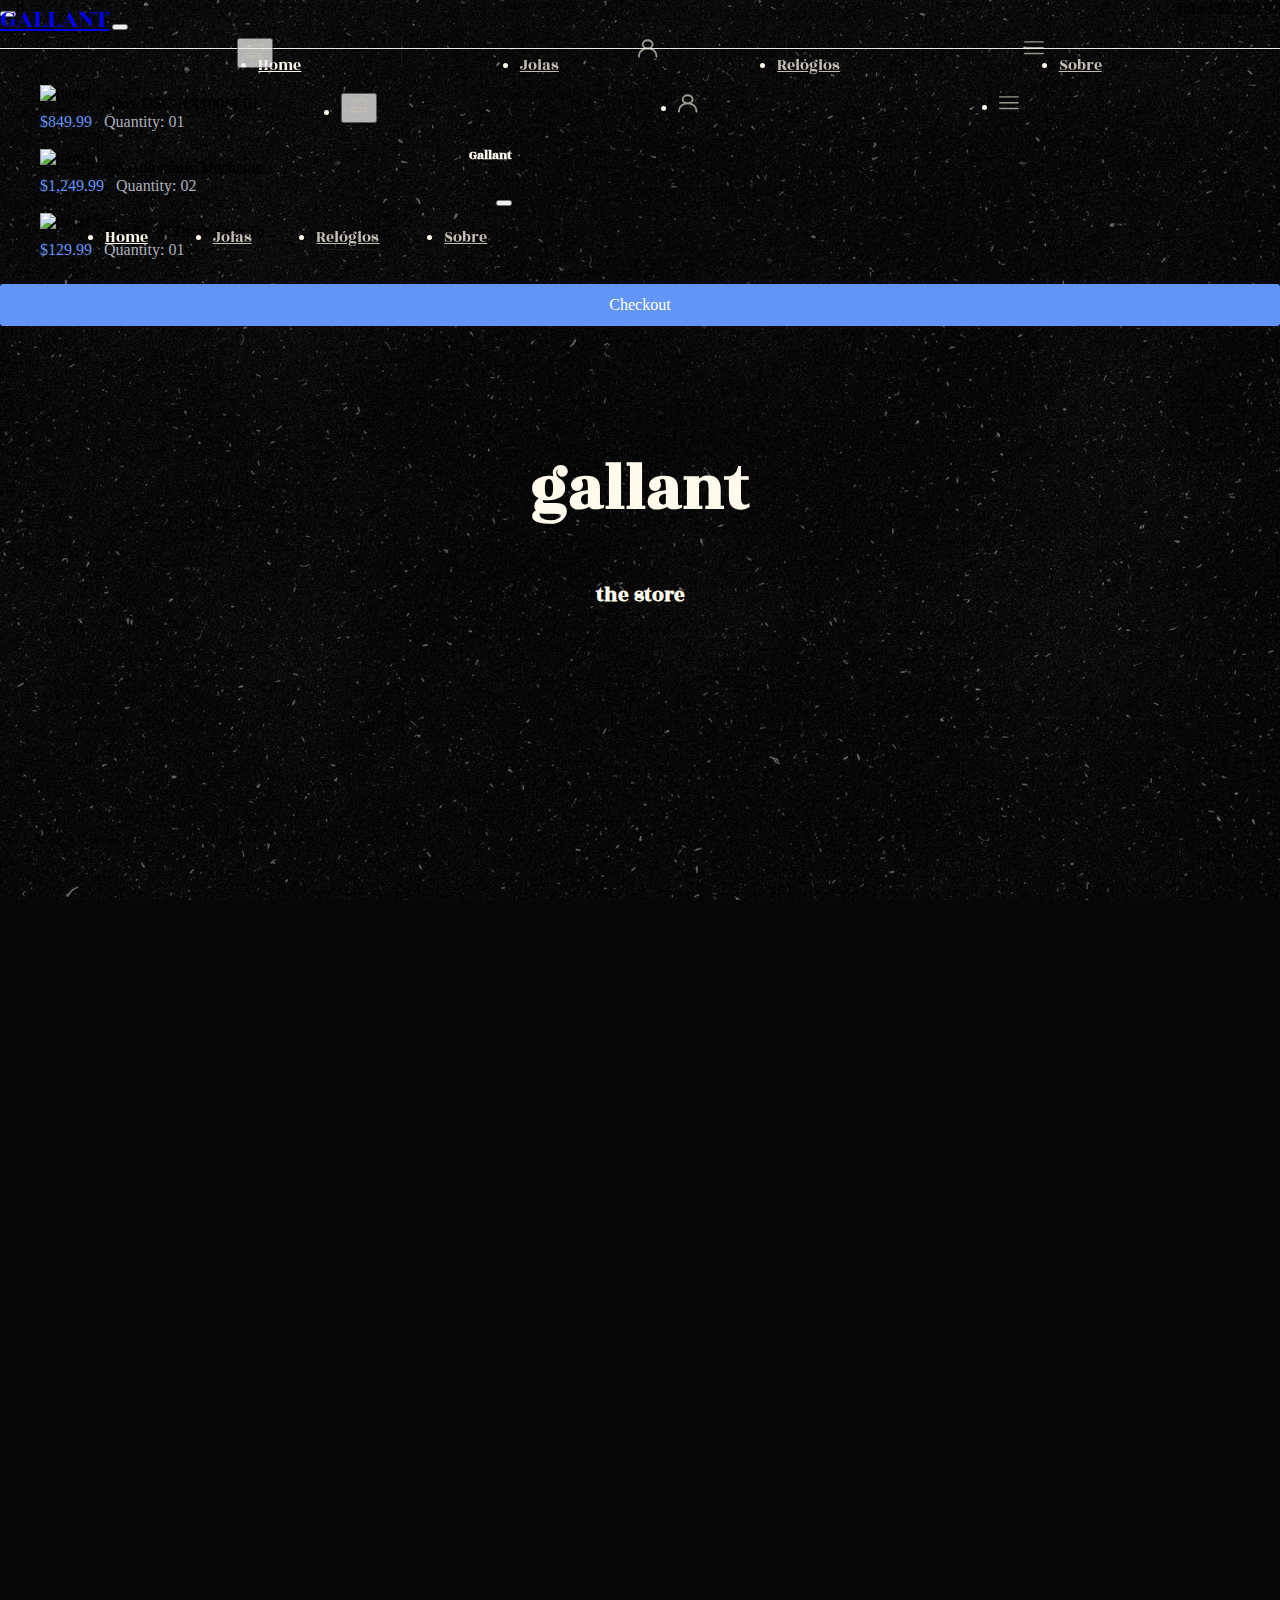
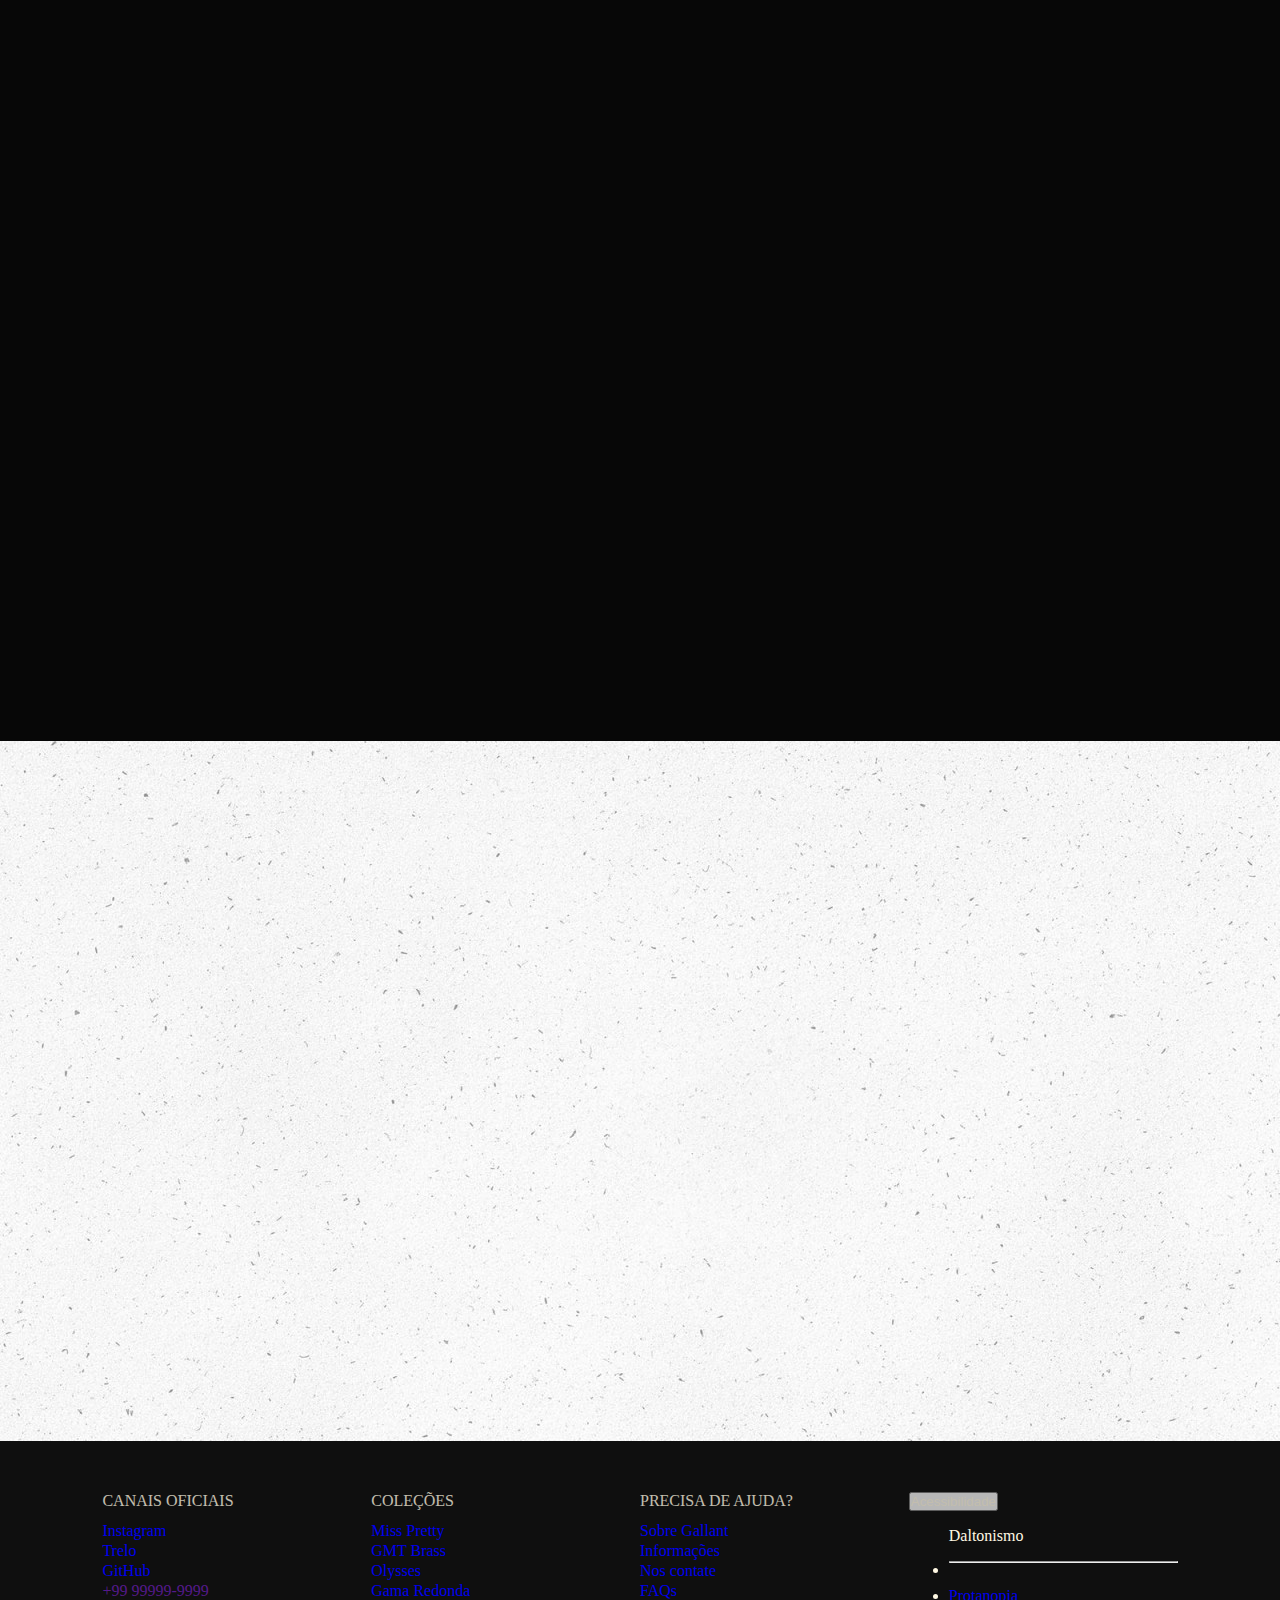
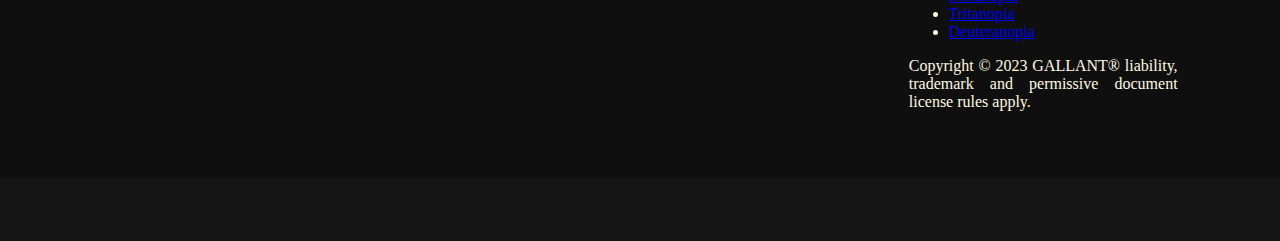
==== pt-br/index.html @ 7de2619b "change home to index" ====
<!DOCTYPE html>
<html lang="pt-br">
<head>
  <meta charset="UTF-8">
  <meta http-equiv="X-UA-Compatible" content="IE=edge">
  <meta name="viewport" content="width=device-width, initial-scale=1.0">
  <meta name="description" content="Gallant é o nome principal em artigos de luxo. Tem a sua sede em Garça, Brasil. Criou a primeira marca global do mundo em artigos de luxo.">
  <meta name="keywords" content="Gallant,Luxo,Artigos,Joia,Relógio,Ana,Gabriel,Maria,Matheus">
  <meta name="author" content="Gallant Co.">
  <link rel="shortcut icon" href="assets/img/whiteTiaraIcon.png" type="image/x-icon">
  <title>Home · Gallant</title>
  <!-- Link Bootstrap CSS -->
  <link href="https://cdn.jsdelivr.net/npm/bootstrap@5.3.0-alpha2/dist/css/bootstrap.min.css" rel="stylesheet" integrity="sha384-aFq/bzH65dt+w6FI2ooMVUpc+21e0SRygnTpmBvdBgSdnuTN7QbdgL+OapgHtvPp" crossorigin="anonymous">
  <!-- Link Style CSS -->
  <link rel="stylesheet" href="css/home-style.css">
  <!-- Link JavaScript -->
  <script defer src="javascript/home-script.js"></script>
</head>
<body>
  <nav class="navbar navbar-expand-lg bg-tertiary navjs" data-bs-theme="dark">
    <div class="container-fluid no-flex-lg">
      <div class="collapse navbar-collapse nav-div-empty col-2"></div>
      <div class="nav-div nav-div-brand col-2">
        <a class="navbar-brand" href="index.html" draggable="false">GALLANT</a>
        <button class="navbar-toggler" type="button" data-bs-toggle="offcanvas" data-bs-target="#offcanvasNavbar" aria-controls="offcanvasNavbar" aria-label="Toggle navigation">
          <span class="navbar-toggler-icon"></span>
        </button>
      </div>
      <div class="collapse navbar-collapse nav-div col-4" id="navbarSupportedContent">
        <ul class="navbar-nav nav-nav">
          <li class="nav-item">
            <a class="nav-link active" aria-current="page" href="index.html" draggable="false">Home</a>
          </li>
          <li class="nav-item">
            <a class="nav-link" href="page/jewerly.html" draggable="false">Joias</a>
          </li> 
          <li class="nav-item">
            <a class="nav-link" href="page/watch.html" draggable="false">Relógios</a>
          </li> 
          <li class="nav-item">
            <a class="nav-link" href="page/about.html" draggable="false">Sobre</a>
          </li>
        </ul>
      </div>
      <div class="collapse navbar-collapse nav-div col-2" id="navbarSupportedContent">
        <ul class="navbar-nav nav-nav">
          <li class="nav-item">
            <button class="nav-link" onclick="cart_click()">
              <svg xmlns="http://www.w3.org/2000/svg" width="25" height="21" viewBox="0 0 25 21" fill="none" class="nav-icon">
              <path d="M20.3725 19.0086C21.2895 19.0086 22.033 18.4039 22.033 17.658C22.033 16.912 21.2895 16.3073 20.3725 16.3073C19.4554 16.3073 18.712 16.912 18.712 17.658C18.712 18.4039 19.4554 19.0086 20.3725 19.0086Z" stroke-width="2" stroke-linecap="round" stroke-linejoin="round"/>
              <path d="M9.30247 19.0086C10.2195 19.0086 10.963 18.4039 10.963 17.658C10.963 16.912 10.2195 16.3073 9.30247 16.3073C8.3854 16.3073 7.64197 16.912 7.64197 17.658C7.64197 18.4039 8.3854 19.0086 9.30247 19.0086Z" stroke-width="2" stroke-linecap="round" stroke-linejoin="round"/>
              <path d="M4.321 2.80086H23.14L20.926 12.7056H6.535L4.321 2.80086ZM4.321 2.80086C4.1365 2.20057 3.214 1 1 1" stroke-width="2" stroke-linecap="round" stroke-linejoin="round"/>
              <path d="M20.926 12.7056H6.53503H4.57649C2.60126 12.7056 1.55353 13.409 1.55353 14.5064C1.55353 15.6039 2.60126 16.3073 4.57649 16.3073H20.3725" stroke-width="2" stroke-linecap="round" stroke-linejoin="round"/>
              </svg>
            </button>
          </li>
          <li class="nav-item">
            <a class="nav-link" href="page/accout.html" draggable="false">
              <svg xmlns="http://www.w3.org/2000/svg" width="21" height="20" viewBox="0 0 21 20" fill="none" class="nav-icon">
                <path d="M1 18.8947V17.8272C1 13.6999 5.11339 10.3541 10.1875 10.3541C15.2616 10.3541 19.375 13.6999 19.375 17.8272V18.8947" stroke-width="2" stroke-linecap="round" stroke-linejoin="round"/>
                <path d="M10.1875 10.3541C13.0869 10.3541 15.4375 8.44215 15.4375 6.08375C15.4375 3.72531 13.0869 1.81342 10.1875 1.81342C7.288 1.81342 4.9375 3.72531 4.9375 6.08375C4.9375 8.44215 7.288 10.3541 10.1875 10.3541Z" stroke-width="2" stroke-linecap="round" stroke-linejoin="round"/>
              </svg>
            </a>
          </li> 
          <li class="nav-item">
            <a class="nav-link" href="#" draggable="false"> <!-- AAAAAAAAAAAAAAAAAAAAAAAAAAAAAAAAAAAAAAAAAAAAAAAAAAAAAAAAAAAAAAAAAAAAAAAAAAAAAAAAAAAAAAAAAAAAAAAAAAAAAAAAAAAAAAAAAAAAAAAAAAAAAAAAAAAAAAAAAAAAAAAAAAAAAAAAAAAAAAAAAAAAA dropdown || off canvas -->
              <svg xmlns="http://www.w3.org/2000/svg" width="28" height="19" viewBox="0 0 28 19" fill="none" class="nav-icon">
                <path d="M1 1.62677H26.8543" stroke-width="2" stroke-linecap="round" stroke-linejoin="round"/>
                <path d="M1 9.80505H26.8543" stroke-width="2" stroke-linecap="round" stroke-linejoin="round"/>
                <path d="M1 17.9833H26.8543" stroke-width="2" stroke-linecap="round" stroke-linejoin="round"/>
              </svg>
            </a>
          </li> 
        </ul>
      </div>
      <div class="collapse navbar-collapse nav-div-empty col-2"></div>
      <div class="offcanvas offcanvas-end offcanvas-div" tabindex="-1" id="offcanvasNavbar" aria-labelledby="offcanvasNavbarLabel">
        <div class="offcanvas-header">
          <h5 class="offcanvas-title" id="offcanvasNavbarLabel">Gallant</h5>
          <button type="button" class="btn-close btn-close-offcanvas" data-bs-dismiss="offcanvas" aria-label="Close"></button>
        </div>
        <div class="offcanvas-body offcanvas-body-div">
          <ul class="navbar-nav nav-nav">
            <li class="nav-item">
              <a class="nav-link active border-bottom-li" aria-current="page" href="index.html" draggable="false">Home</a>
            </li>
            <li class="nav-item">
              <a class="nav-link border-bottom-li" href="page/page/jewerly.html" draggable="false">Joias</a>
            </li> 
            <li class="nav-item">
              <a class="nav-link border-bottom-li" href="page/watch.html" draggable="false">Relógios</a>
            </li> 
            <li class="nav-item">
              <a class="nav-link" href="page/about.html" draggable="false">Sobre</a>
            </li>
          </ul>
          <ul class="nav-offcanvas-ul nav-nav">
            <li class="nav-item nav-offcanvas-li border-right">
              <button class="nav-link" type="button" data-bs-toggle="offcanvas" data-bs-target="#offcanvasExample" aria-controls="offcanvasExample">
                <svg xmlns="http://www.w3.org/2000/svg" width="25" height="21" viewBox="0 0 25 21" fill="none" class="nav-icon">
                <path d="M20.3725 19.0086C21.2895 19.0086 22.033 18.4039 22.033 17.658C22.033 16.912 21.2895 16.3073 20.3725 16.3073C19.4554 16.3073 18.712 16.912 18.712 17.658C18.712 18.4039 19.4554 19.0086 20.3725 19.0086Z" stroke-width="2" stroke-linecap="round" stroke-linejoin="round"/>
                <path d="M9.30247 19.0086C10.2195 19.0086 10.963 18.4039 10.963 17.658C10.963 16.912 10.2195 16.3073 9.30247 16.3073C8.3854 16.3073 7.64197 16.912 7.64197 17.658C7.64197 18.4039 8.3854 19.0086 9.30247 19.0086Z" stroke-width="2" stroke-linecap="round" stroke-linejoin="round"/>
                <path d="M4.321 2.80086H23.14L20.926 12.7056H6.535L4.321 2.80086ZM4.321 2.80086C4.1365 2.20057 3.214 1 1 1" stroke-width="2" stroke-linecap="round" stroke-linejoin="round"/>
                <path d="M20.926 12.7056H6.53503H4.57649C2.60126 12.7056 1.55353 13.409 1.55353 14.5064C1.55353 15.6039 2.60126 16.3073 4.57649 16.3073H20.3725" stroke-width="2" stroke-linecap="round" stroke-linejoin="round"/>
                </svg>
              </button>
            </li> 
            <li class="nav-item nav-offcanvas-li border-right">
              <a class="nav-link" href="page/accout.html" draggable="false">
                <svg xmlns="http://www.w3.org/2000/svg" width="21" height="20" viewBox="0 0 21 20" fill="none" class="nav-icon">
                  <path d="M1 18.8947V17.8272C1 13.6999 5.11339 10.3541 10.1875 10.3541C15.2616 10.3541 19.375 13.6999 19.375 17.8272V18.8947" stroke-width="2" stroke-linecap="round" stroke-linejoin="round"/>
                  <path d="M10.1875 10.3541C13.0869 10.3541 15.4375 8.44215 15.4375 6.08375C15.4375 3.72531 13.0869 1.81342 10.1875 1.81342C7.288 1.81342 4.9375 3.72531 4.9375 6.08375C4.9375 8.44215 7.288 10.3541 10.1875 10.3541Z" stroke-width="2" stroke-linecap="round" stroke-linejoin="round"/>
                </svg>
              </a>
            </li> 
            <li class="nav-item">
              <a class="nav-link nav-offcanvas-li" href="#" draggable="false"> <!-- AAAAAAAAAAAAAAAAAAAAAAAAAAAAAAAAAAAAAAAAAAAAAAAAAAAAAAAAAAAAAAAAAAAAAAAAAAAAAAAAAAAAAAAAAAAAAAAAAAAAAAAAAAAAAAAAAAAAAAAAAAAAAAAAAAAAAAAAAAAAAAAAAAAAAAAAAAAAAAAAAAAAA dropdown || off canvas -->
                <svg xmlns="http://www.w3.org/2000/svg" width="28" height="19" viewBox="0 0 28 19" fill="none" class="nav-icon">
                  <path d="M1 1.62677H26.8543" stroke-width="2" stroke-linecap="round" stroke-linejoin="round"/>
                  <path d="M1 9.80505H26.8543" stroke-width="2" stroke-linecap="round" stroke-linejoin="round"/>
                  <path d="M1 17.9833H26.8543" stroke-width="2" stroke-linecap="round" stroke-linejoin="round"/>
                </svg>
              </a>
            </li> 
          </ul>
        </div>
      </div>
    </div>
  </nav>
  <div class="container-cart">
    <div class="shopping-cart" id="shopping-cart">
      <div class="shopping-cart-header">
        <div class="shopping-cart-total">
          <span class="">Total:</span>
          <span class="">$2,229.97</span>
        </div>
      </div>
      <ul class="shopping-cart-items">
        <li class="clearfix">
          <img src="https://s3-us-west-2.amazonaws.com/s.cdpn.io/195612/cart-item1.jpg" alt="item1" />
          <span class="item-name">Sony DSC-RX100M III</span>
          <span class="item-price">$849.99</span>
          <span class="item-quantity">Quantity: 01</span>
        </li>
  
        <li class="clearfix">
          <img src="https://s3-us-west-2.amazonaws.com/s.cdpn.io/195612/cart-item2.jpg" alt="item1" />
          <span class="item-name">KS Automatic Mechanic...</span>
          <span class="item-price">$1,249.99</span>
          <span class="item-quantity">Quantity: 02</span>
        </li>
  
        <li class="clearfix">
          <img src="https://s3-us-west-2.amazonaws.com/s.cdpn.io/195612/cart-item3.jpg" alt="item1" />
          <span class="item-name">Kindle, 6" Glare-Free To...</span>
          <span class="item-price">$129.99</span>
          <span class="item-quantity">Quantity: 01</span>
        </li>
      </ul>
  
      <a href="#" class="button">Checkout</a>
    </div> <!--end shopping-cart -->
  </div>
  <div class="offcanvas offcanvas-start shopping-cart-offcanvas" tabindex="-1" id="offcanvasExample" aria-labelledby="offcanvasExampleLabel">
      <div class="offcanvas-header shopping-cart-header">
        <div class="shopping-cart-total">
          <span class="">Total:</span>
          <span class="">$2,229.97</span>
        </div>
        <button type="button" class="btn-close" data-bs-dismiss="offcanvas" aria-label="Close"></button>
      </div>
      <div class="offcanvas-body">
        <ul class="shopping-cart-items">
          <li class="clearfix">
            <img src="https://s3-us-west-2.amazonaws.com/s.cdpn.io/195612/cart-item1.jpg" alt="item1" />
            <span class="item-name">Sony DSC-RX100M III</span>
            <span class="item-price">$849.99</span>
            <span class="item-quantity">Quantity: 01</span>
          </li>
    
          <li class="clearfix">
            <img src="https://s3-us-west-2.amazonaws.com/s.cdpn.io/195612/cart-item2.jpg" alt="item1" />
            <span class="item-name">KS Automatic Mechanic...</span>
            <span class="item-price">$1,249.99</span>
            <span class="item-quantity">Quantity: 02</span>
          </li>
    
          <li class="clearfix">
            <img src="https://s3-us-west-2.amazonaws.com/s.cdpn.io/195612/cart-item3.jpg" alt="item1" />
            <span class="item-name">Kindle, 6" Glare-Free To...</span>
            <span class="item-price">$129.99</span>
            <span class="item-quantity">Quantity: 01</span>
          </li>
        </ul>
        <a href="#" class="button">Checkout</a>
    </div> <!--end shopping-cart -->
  </div>
  <header class="header">
    <div class="header-container">
      <h1 id="gallant-home">gallant</h1>
      <h2>the store</h2>
    </div>
  </header>
  <section class="jewelry-section">
    <div data-inviewport="fade-in-left" class="container-md jewelry-container-div">
      <div class="jewelry-container">
        <div class="jewelry-grid-1"></div>
        <div class="jewelry-grid-2"></div>
        <div class="jewelry-grid-3"></div>
      </div>
      <div class="jewelry-container-text">
        <div class="jewelry-item-text-1">
          <h1>Mostrando a você os elementos da moda</h1>
        </div>
        <div class="jewelry-item-text-2">
          <p class="jewelry-p-text-2">
            Lorem ipsum dolor sit amet, consectetur adipiscing elit, sed do eiusmod tempor incididunt ut labore et dolore magna aliqua. Ut enim ad minim veniam, quis nostrud exercitation ullamco laboris.
          </p>
        </div>
      </div>
    </div>
  </section>
  <section class="watch-section">
    <div data-inviewport="fade-in-right" class="watch-container-div">
      <div class="watch-container">
        <div class="watch-grid-1"></div>
        <div class="watch-grid-2"></div>
        <div class="watch-grid-3"></div>
      </div>
      <div class="watch-container-watch container-md">
        <div class="watch-item-text-1">
          <p class="watch-p-text-1">
            Lorem ipsum dolor sit amet, consectetur adipiscing elit, sed do eiusmod tempor incididunt ut labore et dolore magna aliqua. Ut enim ad minim veniam, quis nostrud exercitation ullamco laboris.
          </p>
        </div>
        <div class="watch-item-text-2">
          <h1 class="watch-h1-text-2">Experimente a mais alta elite dos relógios</h1>
        </div>
      </div>
    </div>
  </section>
  <section class="link-carousel" data-inviewport="fade-in">
    <div class="marquee-div">
      <div class="marquee-group">
        <a href="page/jewerly.html" class="marquee-a" draggable="false"><ion-icon name="scan-outline" class="marquee-icon"></ion-icon>Joias</a>
        <a href="page/watch.html" class="marquee-a" draggable="false"><ion-icon name="scan-outline" class="marquee-icon"></ion-icon>Relógios</a>
        <a href="https://github.com/SenaiStudents/Gallant" target="_blank" class="marquee-a" draggable="false"><ion-icon name="scan-outline" class="marquee-icon"></ion-icon>GitHub</a>
        <a href="page/about.html" class="marquee-a" draggable="false"><ion-icon name="scan-outline" class="marquee-icon"></ion-icon>Sobre</a>
        <a href="page/accout.html" class="marquee-a" draggable="false"><ion-icon name="scan-outline" class="marquee-icon"></ion-icon>Conta</a>
      </div>
      <div aria-hidden="true" class="marquee-group">
        <a href="page/jewerly.html" class="marquee-a" draggable="false"><ion-icon name="scan-outline" class="marquee-icon"></ion-icon>Joias</a>
        <a href="page/watch.html" class="marquee-a" draggable="false"><ion-icon name="scan-outline" class="marquee-icon"></ion-icon>Relógios</a>
        <a href="https://github.com/SenaiStudents/Gallant" target="_blank" class="marquee-a" draggable="false"><ion-icon name="scan-outline" class="marquee-icon"></ion-icon>GitHub</a>
        <a href="page/about.html" class="marquee-a" draggable="false"><ion-icon name="scan-outline" class="marquee-icon"></ion-icon>Sobre</a>
        <a href="page/accout.html" class="marquee-a" draggable="false"><ion-icon name="scan-outline" class="marquee-icon"></ion-icon>Conta</a>
      </div>
    </div>
  </section>
  <footer class="footer-section">
    <div class="footer-container container-md">
      <div class="footer-div footer-div-1">
        <span class="footer-span">CANAIS OFICIAIS</span>
        <ul class="footer-ul">
          <li class="footer-li"><a href="https://www.instagram.com/theoficialgallant/" target="_blank" class="footer-a link-light" draggable="false">Instagram</a></li>
          <li class="footer-li"><a href="https://trello.com/b/QyQCjizK/projeto-senai" target="_blank" class="footer-a link-light" draggable="false">Trelo</a></li>
          <li class="footer-li"><a href="https://github.com/SenaiStudents/Gallant" target="_blank" class="footer-a link-light" draggable="false">GitHub</a></li>
          <li class="footer-li"><a href="" target="_blank" class="footer-a link-light" draggable="false">+99 99999-9999</a></li>
        </ul>
      </div>
      <div class="footer-div footer-div-2">
        <span class="footer-span">COLEÇÕES</span>
        <ul class="footer-ul">
          <li class="footer-li"><a href="#" class="footer-a link-light" draggable="false">Miss Pretty</a></li>
          <li class="footer-li"><a href="#" class="footer-a link-light" draggable="false">GMT Brass</a></li>
          <li class="footer-li"><a href="#" class="footer-a link-light" draggable="false">Olysses</a></li>
          <li class="footer-li"><a href="#" class="footer-a link-light" draggable="false">Gama Redonda</a></li>
        </ul>
      </div>
      <div class="footer-div footer-div-3">
        <span class="footer-span">PRECISA DE AJUDA?</span>
        <ul class="footer-ul">
          <li class="footer-li"><a href="page/about.html" class="footer-a link-light" draggable="false">Sobre Gallant</a></li>
          <li class="footer-li"><a href="page/about.html" class="footer-a link-light" draggable="false">Informações</a></li>
          <li class="footer-li"><a href="page/about.html" class="footer-a link-light" draggable="false">Nos contate</a></li>
          <li class="footer-li"><a href="page/about.html" class="footer-a link-light" draggable="false">FAQs</a></li>
        </ul>
      </div>
      <div class="footer-div footer-acessibilidade">
        <div class="dropdown footer-dropdown">
          <button class="btn btn-terciary dropdown-toggle footer-dropdown-btt" type="button" data-bs-toggle="dropdown" aria-expanded="false">
            Acessibilidade
          </button>
          <ul class="dropdown-menu">
            <p class="dropdown-item" href="#">Daltonismo</p>
            <li><hr class="dropdown-divider"></li>
            <li><a class="dropdown-item" href="#">Protanopia </a></li>
            <li><a class="dropdown-item" href="#">Tritanopia</a></li>
            <li><a class="dropdown-item" href="#">Deuteranopia</a></li>
          </ul>
        </div>
        <p class="footer-p text-break">Copyright © 2023 GALLANT® liability, trademark and permissive document license rules apply.</p>
      </div>
    </div>
    <div class="footer-backtop">
      <a href="#" class="footer-backtop-a"><ion-icon name="caret-up-outline" class="footer-backtop-icon"></ion-icon></a>
    </div>
  </footer>
  <!-- Link Icon Icons -->
  <script type="module" src="https://unpkg.com/ionicons@7.1.0/dist/ionicons/ionicons.esm.js"></script>
  <script nomodule src="https://unpkg.com/ionicons@7.1.0/dist/ionicons/ionicons.js"></script>
  <!-- Link Bootstrap JS -->
  <script src="https://cdn.jsdelivr.net/npm/bootstrap@5.3.0-alpha2/dist/js/bootstrap.bundle.min.js" integrity="sha384-qKXV1j0HvMUeCBQ+QVp7JcfGl760yU08IQ+GpUo5hlbpg51QRiuqHAJz8+BrxE/N" crossorigin="anonymous"></script>
</body>
</html>
---- pt-br/css/home-style.css ----
/* Google Fonts Link */
@font-face {
    font-family: 'Inter';
    src: url(../assets/fonts/Inter.ttf);
}
@font-face {
    font-family: 'Playfair';
    src: url(../assets/fonts/PlayfairDisplay.ttf);
}
@font-face {
    font-family: 'Rozha';
    src: url(../assets/fonts/RozhaOne-Regular.ttf);
}
/* HTML */
body {
    position: relative;
    overflow-x: none;
    overflow-y: overlay;
    padding: 0;
    margin: 0;
    box-sizing: border-box;
    background-color: #070707;
    width: 100%;
}
/* Scrollbar */
*::-webkit-scrollbar {
    width: 12px;
}
*::-webkit-scrollbar-track {
    background-color: transparent;
    border-radius: 8px;
}
*::-webkit-scrollbar-thumb {
    border-radius: 16px;
    background-color: #36363675;
}
*::-webkit-scrollbar-thumb:hover {
    background-color: #363636;
}
/* Navbar */
.navbar {
    color: #FFFAEC;
    height: 86px;
    font-family: Rozha;
    transition: all 0.5s;
    position: fixed;
    width: 100%;
    z-index: 10;
}
.nav-scrolled {
    background-color: #070707;
    box-shadow: 0 3px 10px rgba(0, 0, 0, 0.15);
}
.navbar-brand {
    font-family: 'Rozha';
    font-size: 20pt;
}
.nav-link {
    color: #FFFAEC;
    opacity: 0.75;
}
.nav-link:hover {
    opacity: 1;
}
.active {
    opacity: 1;
}
.nav-icon {
    width: 20px;
    stroke: #FFFAEC;
    opacity: 0.80;
    transition: 500ms;
}
.nav-icon:hover {
    opacity: 1;
}
.nav-nav {
    width: 100%;
    display: flex;
    justify-content: space-evenly;
}
.offcanvas.offcanvas-end {
    width: 40%;
    text-align: end;
}
.nav-offcanvas-ul {
    padding-left: 0;
    display: flex;
    flex-direction: row;
    justify-content: space-evenly;
    position: absolute;
    width: 100%;
    bottom: 1%;
    list-style: none;
}
.border-bottom-li {
    border-bottom: 1px solid #ffffff11;
}
.nav-offcanvas-li {
    padding-right: 10%;
}
.border-right {
    border-right: 1px solid #ffffff11;
}
@media screen and (max-width: 420px) {
    .offcanvas.offcanvas-end {
        width: 50%;
    }
}
@media screen and (max-width: 991px) {
    .nav-div-brand {
        margin-left: 5%;
        width: 90%;
        display: flex;
        justify-content: space-between;
    }
}
/* Cart */
.container-cart {
    margin-right: 10vw;
}
.shopping-cart {
    display: none;
    margin: 65px 0;
    background: rgba(49, 49, 49, 0.689);
    width: 320px;
    position: relative;
    float: right;
    border-radius: 4px;
    padding: 20px;
    color: #fff;
}
.shopping-cart-header {
    border-bottom: 1px solid #E8E8E8;
    padding-bottom: 30px;
}
.shopping-cart-total {
    float: right;
}
.shopping-cart-items {
    padding-top: 20px;
    list-style: none;
}
.shopping-cart-items li {
    margin-bottom: 18px;
}
.shopping-cart-items img {
    float: left;
    margin-right: 12px;
}    
.item-name {
    display: block;
    padding-top: 10px;
    font-size: 16px;
}    
.item-price {
    color: #6394F8;
    margin-right: 8px;
}    
.item-quantity {
    color: #ABB0BE;
}
.shopping-cart:after {
	bottom: 100%;
	left: 35%;
	border: solid transparent;
	content: " ";
	height: 0;
	width: 0;
	position: absolute;
	pointer-events: none;
	border-bottom-color: rgba(49, 49, 49, 0.689);
	border-width: 8px;
	margin-left: -8px;
}

.cart-icon {
  color: #515783;
  font-size: 24px;
  margin-right: 7px;
  float: left;
}
.button {
  background: #6394F8;
  color:white;
  text-align: center;
  padding: 12px;
  text-decoration: none;
  display: block;
  border-radius: 3px;
  font-size: 16px;
  margin: 25px 0 15px 0;
}
.button:hover {
    background: lighten(#6394F8, 30%);
}
.clearfix:after {
  content: "";
  display: table;
  clear: both;
}
/* Header */
header {
    background: url(../assets/img/noise-overlay-black.png) fixed center #070707;
    width: 100%;
    height: 100svh;
    object-fit: cover;
    position: absolute;
    top: 0;
    left: 0;
    z-index: -1;
}
.header-container {
    position: relative;
    color: #FFFAEC;
    font-family: Rozha;
    text-align: center;
    top: 44svh;
}
header h1 {
    font-size: 50pt
}
header h2 {
    font-size: 16pt
}
/* Jewelry */
.jewelry-section {
    background-color: #070707;
    width: 100%;
    position: absolute;
    margin-top: 100svh;
    display: flex;
    justify-content: center;
    color: #FFF8E3;
    min-height: 1100px;
}
.jewelry-container-div {
    width: 60%;
    margin-left: 0;
    margin-top: 15svh;
}
.jewelry-container {
    display: grid;
    grid-template-columns: repeat(8, auto);
    grid-template-rows: repeat(2, auto);
    width: 100%;
    height: 400px;
    gap: 10px;
}
.jewelry-grid-1 {
    background: url(../assets/img/jewelry1.png) no-repeat center;
    background-size: cover;
    grid-area: 1 / 1 / 3 / 6;
}
.jewelry-grid-2 {
    background: url(../assets/img/jewelry2.png) no-repeat center;
    background-size: cover;
    grid-area: 1 / 6 / 1 / 9;
}
.jewelry-grid-3 {
    background: url(../assets/img/jewelry3.png) no-repeat center;
    background-size: cover;
    grid-area: 2 / 6 / 2 / 9;
}
.jewelry-container-text {
    display: flex;
    flex-direction: row;
    gap: 10px;
    margin-top: 3%;
}
.jewelry-item-text-1 {
    width: 100%;
}
.jewelry-item-text-2 {
    text-align: justify;
    margin-top: 8px;
}
.jewelry-p-text-2 {
    line-height: 1.85;
    opacity: 0.9;
}
@media screen and (max-width: 815px) {
    .jewelry-item-text-1 {
        width: 100%;
        text-justify: auto;
    }
    .jewelry-container-text {
        flex-direction: column;
    }
}
/* Watch */
.watch-section {
    background: url(../assets/img/noise-overlay-white.png) center #070707;
    width: 100%;
    height: 1000px;
    position: absolute;
    margin-top: calc(100svh + 1100px);
    display: flex;
    justify-content: center;
    color: #FFF8E3;
}
.watch-container-div {
    width: 60%;
    margin-right: 0;
    margin-top: -7%;
}
.watch-container {
    display: grid;
    grid-template-columns: repeat(8, auto);
    grid-template-rows: repeat(3, auto);
    width: 100%;
    height: 350px;
    gap: 10px;
}
.watch-grid-1 {
    background: url(../assets/img/watch1.png) no-repeat center;
    background-size: cover;
    grid-area: 1 / 1 / 3 / 9;
}
.watch-grid-2 {
    background: url(../assets/img/watch2.png) no-repeat center;
    background-size: cover;
    grid-area: 3 / 1 / 3 / 5;
}
.watch-grid-3 {
    background: url(../assets/img/watch3.png) no-repeat center;
    background-size: cover;
    grid-area: 3 / 5 / 3 / 9;
}
.watch-container-watch {
    color: #070707;
    display: flex;
    flex-direction: row;
    gap: 10px;
    margin-top: 3%;
}
.watch-item-text-2 {
    width: 100%;
}
.watch-item-text-1 {
    text-align: justify;
    margin-top: 8px;
}
.watch-p-text-1 {
    line-height: 1.85;
    opacity: 0.9;
}
.watch-h1-text-2 {
    text-align: right;
}
@media screen and (max-width: 1629px) {
    .watch-item-text-2 {
        width: 140%;
    }
}
@media screen and (max-width: 1106px) {
    .watch-item-text-2 {
        width: 160%;
    }
}
@media screen and (max-width: 1038px) {
    .watch-item-text-2 {
        width: 100%;
    }
    .watch-h1-text-2 {
        text-align: start;
    }
    .watch-container-watch {
        flex-direction: column-reverse;
    }
}
@media screen and (max-width: 523px) {
    .watch-p-text-1 {
        line-height: 1.2;
    }
}
/* Text Carousel */
:root {
    --size: clamp(10rem, 1rem + 40vmin, 30rem);
    --gap: calc(var(--size) / 12);
    --duration: 70s;
    --scroll-start: 0;
    --scroll-end: calc(-100% - var(--gap));
}
.link-carousel {
    position: absolute;
    margin-top: calc(100svh + 1600px);
    display: flex;
    width: 100%;
}
.marquee-div {
    display: flex;
    overflow: hidden;
    user-select: none;
    gap: var(--gap);
    mask-image: linear-gradient(
    var(--mask-direction, to right),
    hsl(0 0% 0% / 0),
    hsl(0 0% 0% / 1) 20%,
    hsl(0 0% 0% / 1) 80%,
    hsl(0 0% 0% / 0)
  );
}
.marquee-group {
    flex-shrink: 0;
    display: flex;
    align-items: center;
    justify-content: space-around;
    gap: var(--gap);
    min-width: 100%;
    animation: scroll-x var(--duration) linear infinite;
}
.marquee-div:hover .marquee-group {
    animation-play-state: paused;
}
@media (prefers-reduced-motion: reduce) {
  .marquee-group {
    animation-play-state: paused;
  }
}
@keyframes scroll-x {
  from {
    transform: translateX(var(--scroll-start));
  }
  to {
    transform: translateX(var(--scroll-end));
  }
}
.marquee-a {
    text-decoration: none;
    color: #070707;
    font-weight: bolder;
    font-family: Rozha;
    font-size: 32pt;
}
.marquee-a:hover {
    color: #1c1c1c;
    text-shadow: 0 0 25px #8a867a;
}
.marquee-icon {
    font-size: 12pt;
    vertical-align: 16px;
    padding-right: 8px;
}
@media screen and (max-width: 1038px) {
    .link-carousel {
        margin-top: calc(100svh + 1650px);
    }
}
@media screen and (max-width: 805px) {
    .link-carousel {
        margin-top: calc(100svh + 1675px);
    }
}
@media screen and (max-width: 641px) {
    .link-carousel {
        margin-top: calc(100svh + 1700px);
    }
}
@media screen and (max-width: 467px) {
    .link-carousel {
        margin-top: calc(100svh + 1725px);
    }
}
@media screen and (max-width: 385px) {
    .link-carousel {
        margin-top: calc(100svh + 1750px);
    }
}
@media screen and (max-width: 369px) {
    .link-carousel {
        margin-top: calc(100svh + 1800px);
    }
}
/* Footer */
.footer-section {
    background-color: #0F0F0F;
    min-height: 336px;
    width: 100%;
    position: absolute;
    margin-top: calc(100svh + 1800px);
    padding-bottom: 64px;
    display: flex;
    justify-content: center;
    align-items: center;
    color: #FFF8E3;
}
.footer-container {
    display: flex;
}
.footer-div {
    width: 21vw;
    /* display: flex;
    flex-direction: column;
    justify-content: center; */
}
.footer-ul {
    list-style: none;
    margin-top: 12px;
    padding-left: 0;
}
.footer-li {
    margin-top: 2px;
}
.footer-span {
    opacity: 75%;
}
.footer-a {
    text-decoration: none;
}
.footer-p {
    text-align: justify;
    margin-top: 12px;
}
.footer-dropdown {
    background-color: transparent;
}
.footer-dropdown-btt {
    color: #FFF8E3;
    opacity: 0.75;
    padding: 0;
    margin-top: -4px;
}
.footer-backtop-a {
    background-color: #151515;
    width: 100vw;
    height: 64px;
    position: absolute;
    bottom: 0;
    left: 0;
    display: flex;
    justify-content: center;
    align-items: center;
    font-size: 16pt;
}
.footer-backtop-icon {
    color: #FFF8E3;
}
@media screen and (max-width: 815px) {
    .footer-container {
        margin-top: 12px;
        margin-bottom: 12px;
        display: grid;
        grid-template-columns: repeat(2, 40vw);
        grid-template-rows: repeat(2, auto);
        justify-content: center;
    }
}
@media screen and (max-width: 561px) {
    .footer-section {
        margin-top: calc(110svh + 1825px);
    }
}
/* Viewport Anim */
[data-inviewport="fade-in"] {
    transition: 1.5s;
    opacity: 0;
}
[data-inviewport="fade-in"].is-inViewport {
    opacity: 1;
}
[data-inviewport="fade-in-left"] {
    transition: 1.5s;
    margin-right: -40vw;
    opacity: 0;
}
[data-inviewport="fade-in-left"].is-inViewport {
    margin-right: 0px;
    opacity: 1;
}
[data-inviewport="fade-in-right"] {
    transition: 1.5s;
    margin-left: -40vw;
    opacity: 0;
}
[data-inviewport="fade-in-right"].is-inViewport {
    margin-left: 0px;
    opacity: 1;
}

/* Jewelry */
.nav-dark-theme {
    background-color: #070707;
    margin-top: -5px;
}





/* Watch */






/* About */
.about-section {
    position: absolute;
    margin-top: 100px;
    opacity: 1;
    color: #fff;
}
.about-text {
    width: 60%;
    margin: 0 auto;
    margin-bottom: 30px;
}
.about-section {
    text-align: center;
}
.about-section p {
    text-align: center;
}
.textarea-div{
    display: flex;
    flex-direction: column;
}
.textarea-input {
    width: 30%;
    margin: 0 auto;
}
.footer-relative {
    position: absolute;
    bottom: -400px;
}
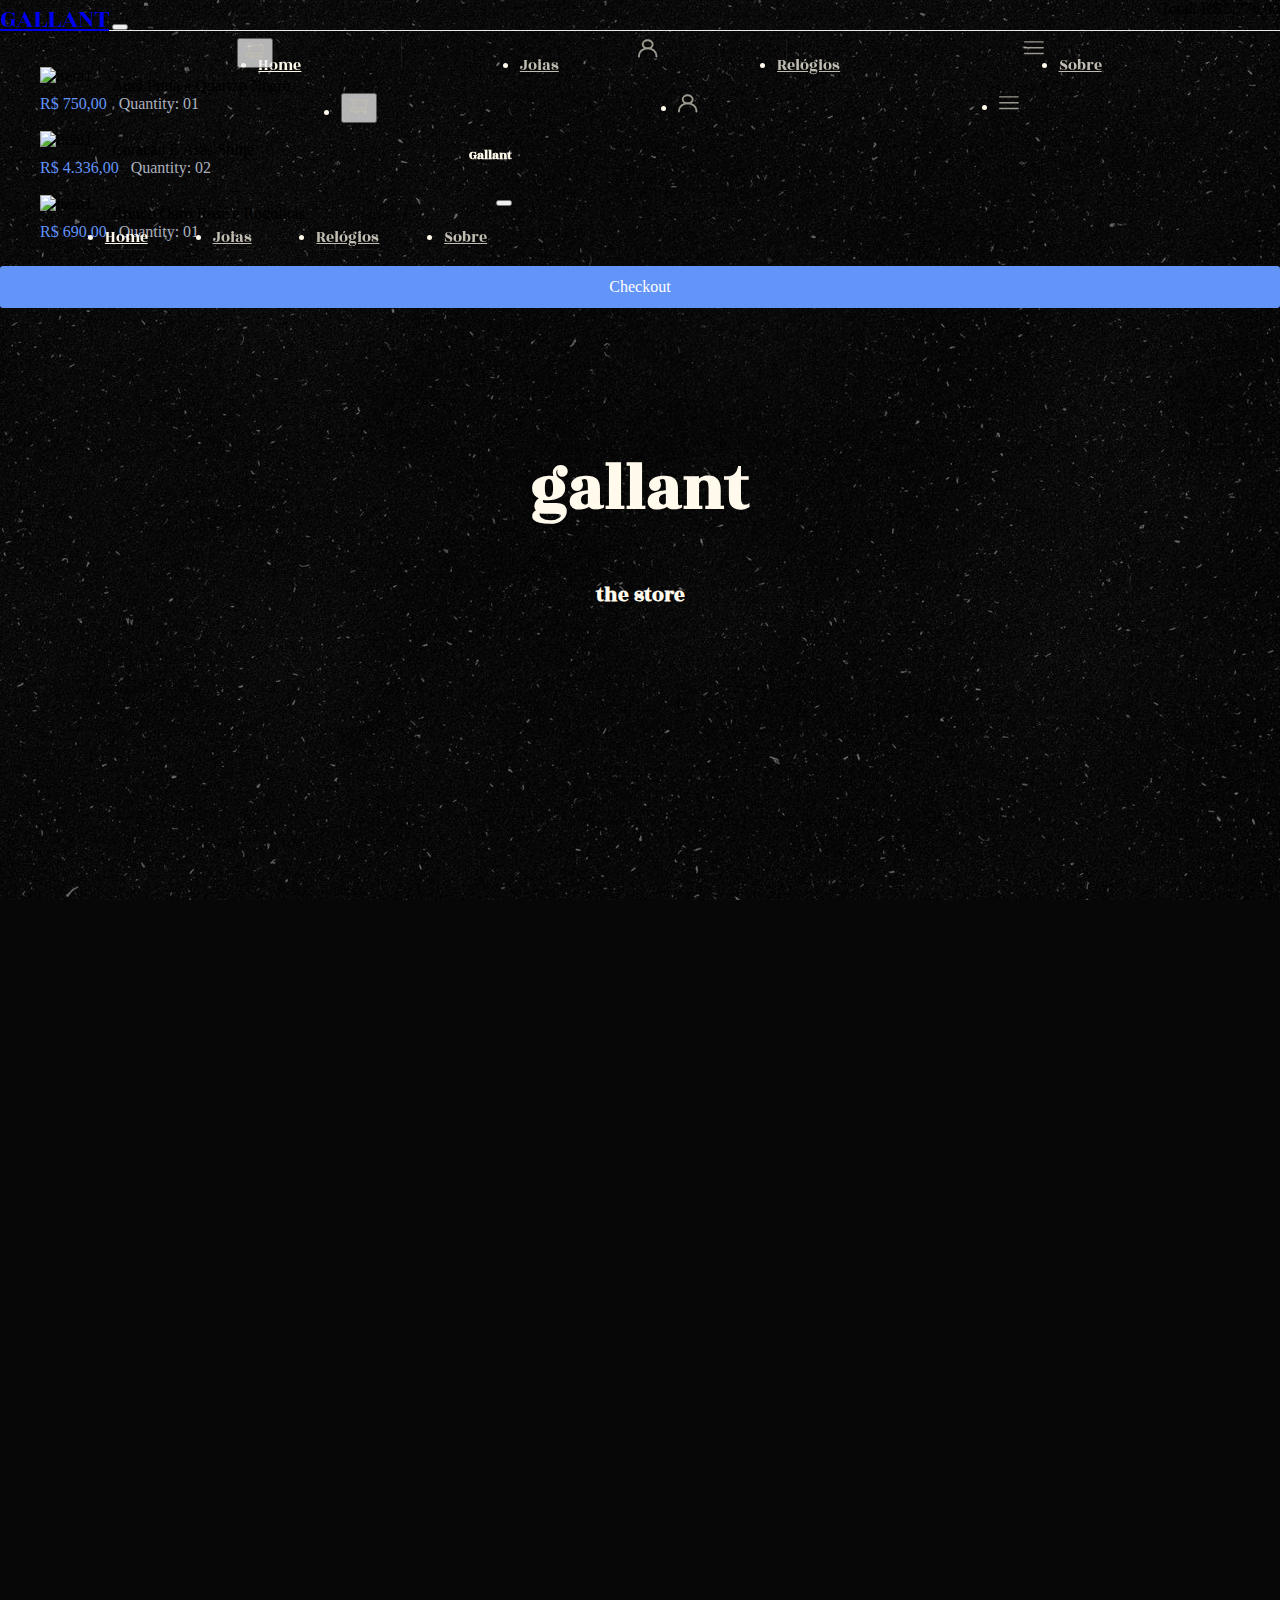
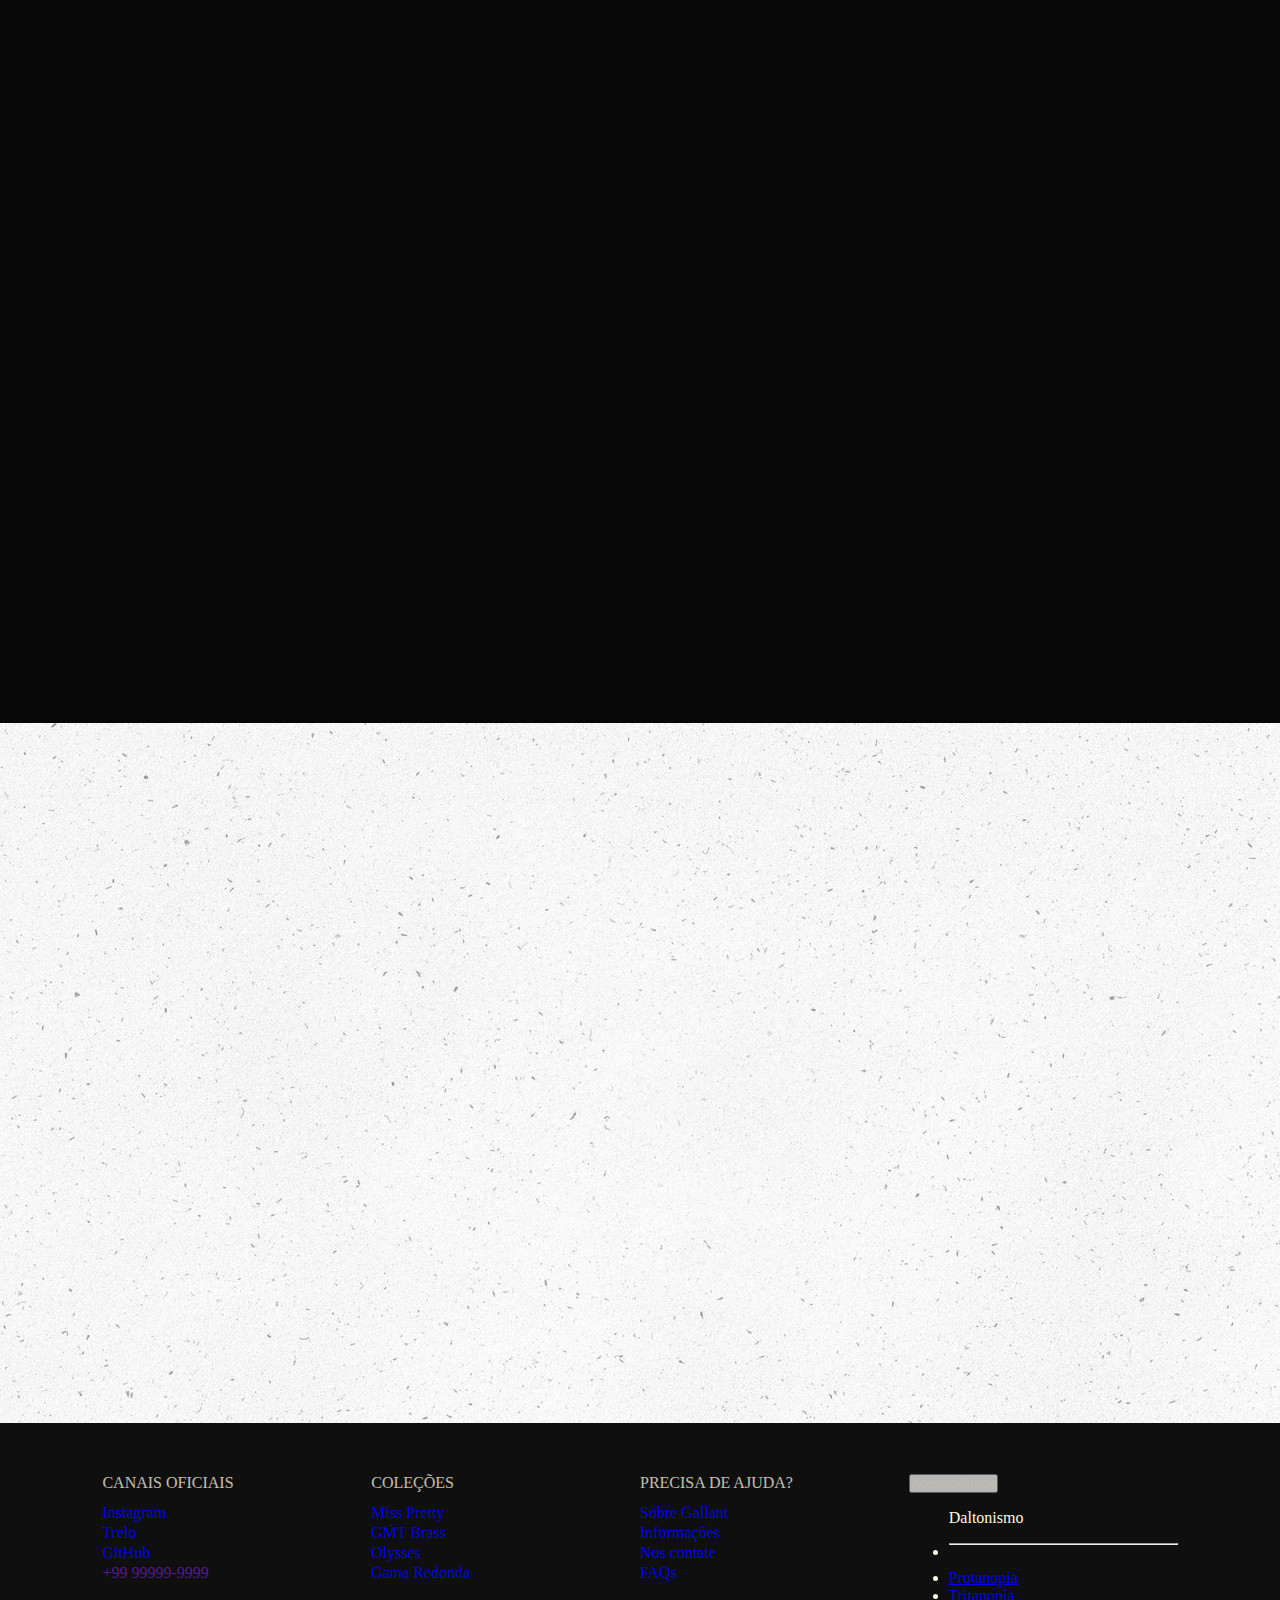
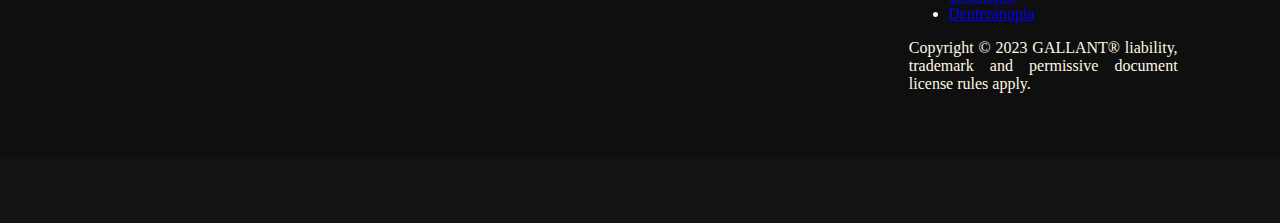
==== commit cb29e99b: "fix all major bugs" ====
--- a/pt-br/index.html
+++ b/pt-br/index.html
@@ -132,28 +132,28 @@
       <div class="shopping-cart-header">
         <div class="shopping-cart-total">
           <span class="">Total:</span>
-          <span class="">$2,229.97</span>
+          <span class="">R$ 5.776,00</span>
         </div>
       </div>
       <ul class="shopping-cart-items">
         <li class="clearfix">
-          <img src="https://s3-us-west-2.amazonaws.com/s.cdpn.io/195612/cart-item1.jpg" alt="item1" />
-          <span class="item-name">Sony DSC-RX100M III</span>
-          <span class="item-price">$849.99</span>
+          <img src="https://lojavivara.vtexassets.com/arquivos/ids/305579/Anel-Prata-e-Quartzo-Negro-m4960344_set.jpg?v=1772757969" alt="item1" class="cart-item"/>
+          <span class="item-name">Anel Prata e Quartzo Negro</span>
+          <span class="item-price">R$ 750,00</span>
           <span class="item-quantity">Quantity: 01</span>
         </li>
   
         <li class="clearfix">
-          <img src="https://s3-us-west-2.amazonaws.com/s.cdpn.io/195612/cart-item2.jpg" alt="item1" />
-          <span class="item-name">KS Automatic Mechanic...</span>
-          <span class="item-price">$1,249.99</span>
+          <img src="https://pandorajoias.vtexassets.com/arquivos/ids/187856-800-auto?v=637789027673070000&width=800&height=auto&aspect=true" alt="item1" class="cart-item"/>
+          <span class="item-name">Coracao E Asas Shine</span>
+          <span class="item-price">R$ 4.336,00</span>
           <span class="item-quantity">Quantity: 02</span>
         </li>
   
         <li class="clearfix">
-          <img src="https://s3-us-west-2.amazonaws.com/s.cdpn.io/195612/cart-item3.jpg" alt="item1" />
-          <span class="item-name">Kindle, 6" Glare-Free To...</span>
-          <span class="item-price">$129.99</span>
+          <img src="https://lojavivara.vtexassets.com/arquivos/ids/360754/Brinco-Ouro-Rose-e-Rodolitas-72951_set.jpg?v=1772841413" alt="item1" class="cart-item"/>
+          <span class="item-name">Brinco Ouro Rosé e Rodolitas</span>
+          <span class="item-price">R$ 690,00</span>
           <span class="item-quantity">Quantity: 01</span>
         </li>
       </ul>
@@ -165,36 +165,33 @@
       <div class="offcanvas-header shopping-cart-header">
         <div class="shopping-cart-total">
           <span class="">Total:</span>
-          <span class="">$2,229.97</span>
-        </div>
-        <button type="button" class="btn-close" data-bs-dismiss="offcanvas" aria-label="Close"></button>
-      </div>
-      <div class="offcanvas-body">
-        <ul class="shopping-cart-items">
-          <li class="clearfix">
-            <img src="https://s3-us-west-2.amazonaws.com/s.cdpn.io/195612/cart-item1.jpg" alt="item1" />
-            <span class="item-name">Sony DSC-RX100M III</span>
-            <span class="item-price">$849.99</span>
-            <span class="item-quantity">Quantity: 01</span>
+          <span class="">R$ 5.776,00</span>
+        </div>
+      </div>
+      <ul class="shopping-cart-items">
+        <li class="clearfix">
+          <img src="https://lojavivara.vtexassets.com/arquivos/ids/305579/Anel-Prata-e-Quartzo-Negro-m4960344_set.jpg?v=1772757969" alt="item1" class="cart-item"/>
+          <span class="item-name">Anel Prata e Quartzo Negro</span>
+          <span class="item-price">R$ 750,00</span>
+          <span class="item-quantity">Quantity: 01</span>
+        </li>
+  
+        <li class="clearfix">
+          <img src="https://pandorajoias.vtexassets.com/arquivos/ids/187856-800-auto?v=637789027673070000&width=800&height=auto&aspect=true" alt="item1" class="cart-item"/>
+          <span class="item-name">Coracao E Asas Shine</span>
+          <span class="item-price">R$ 4.336,00</span>
+          <span class="item-quantity">Quantity: 02</span>
+        </li>
+  
+        <li class="clearfix">
+          <img src="https://lojavivara.vtexassets.com/arquivos/ids/360754/Brinco-Ouro-Rose-e-Rodolitas-72951_set.jpg?v=1772841413" alt="item1" class="cart-item"/>
+          <span class="item-name">Brinco Ouro Rosé e Rodolitas</span>
+          <span class="item-price">R$ 690,00</span>
+          <span class="item-quantity">Quantity: 01</span>
           </li>
-    
-          <li class="clearfix">
-            <img src="https://s3-us-west-2.amazonaws.com/s.cdpn.io/195612/cart-item2.jpg" alt="item1" />
-            <span class="item-name">KS Automatic Mechanic...</span>
-            <span class="item-price">$1,249.99</span>
-            <span class="item-quantity">Quantity: 02</span>
-          </li>
-    
-          <li class="clearfix">
-            <img src="https://s3-us-west-2.amazonaws.com/s.cdpn.io/195612/cart-item3.jpg" alt="item1" />
-            <span class="item-name">Kindle, 6" Glare-Free To...</span>
-            <span class="item-price">$129.99</span>
-            <span class="item-quantity">Quantity: 01</span>
-          </li>
         </ul>
         <a href="#" class="button">Checkout</a>
-    </div> <!--end shopping-cart -->
-  </div>
+    </div>
   <header class="header">
     <div class="header-container">
       <h1 id="gallant-home">gallant</h1>
--- a/pt-br/css/home-style.css
+++ b/pt-br/css/home-style.css
@@ -14,7 +14,7 @@
 /* HTML */
 body {
     position: relative;
-    overflow-x: none;
+    overflow-x: hidden;
     overflow-y: overlay;
     padding: 0;
     margin: 0;
@@ -102,6 +102,10 @@
 .border-right {
     border-right: 1px solid #ffffff11;
 }
+.nav-position {
+    position: sticky;
+    top: 0;
+}
 @media screen and (max-width: 420px) {
     .offcanvas.offcanvas-end {
         width: 50%;
@@ -124,11 +128,14 @@
     margin: 65px 0;
     background: rgba(49, 49, 49, 0.689);
     width: 320px;
-    position: relative;
+    position: fixed;
     float: right;
     border-radius: 4px;
     padding: 20px;
     color: #fff;
+    z-index: 10;
+    top: 20px;
+    right: 10vw;
 }
 .shopping-cart-header {
     border-bottom: 1px solid #E8E8E8;
@@ -173,7 +180,6 @@
 	border-width: 8px;
 	margin-left: -8px;
 }
-
 .cart-icon {
   color: #515783;
   font-size: 24px;
@@ -199,6 +205,11 @@
   display: table;
   clear: both;
 }
+.cart-item {
+    object-fit: cover;
+    width: 60px;
+    height: auto;
+}
 /* Header */
 header {
     background: url(../assets/img/noise-overlay-black.png) fixed center #070707;
@@ -577,17 +588,33 @@
     margin-left: 0px;
     opacity: 1;
 }
-
 /* Jewelry */
 .nav-dark-theme {
     background-color: #070707;
-    margin-top: -5px;
-}
-
-
-
-
-
+}
+.shop-section {
+    width: 90%;
+    display: flex;
+    margin: 0 auto;
+}
+.shop-section-div {
+    margin: 0 auto;
+}
+.carousel-item {
+    height: 600px;
+}
+.carousel-img {
+    height: 100%;
+    display: block;
+    margin: 0 auto;
+    width: 90vw;
+}
+.carousel-inner {
+    border-radius: 16px;
+}
+.card-div-item {
+    height: 420px;
+}
 /* Watch */
 
 
